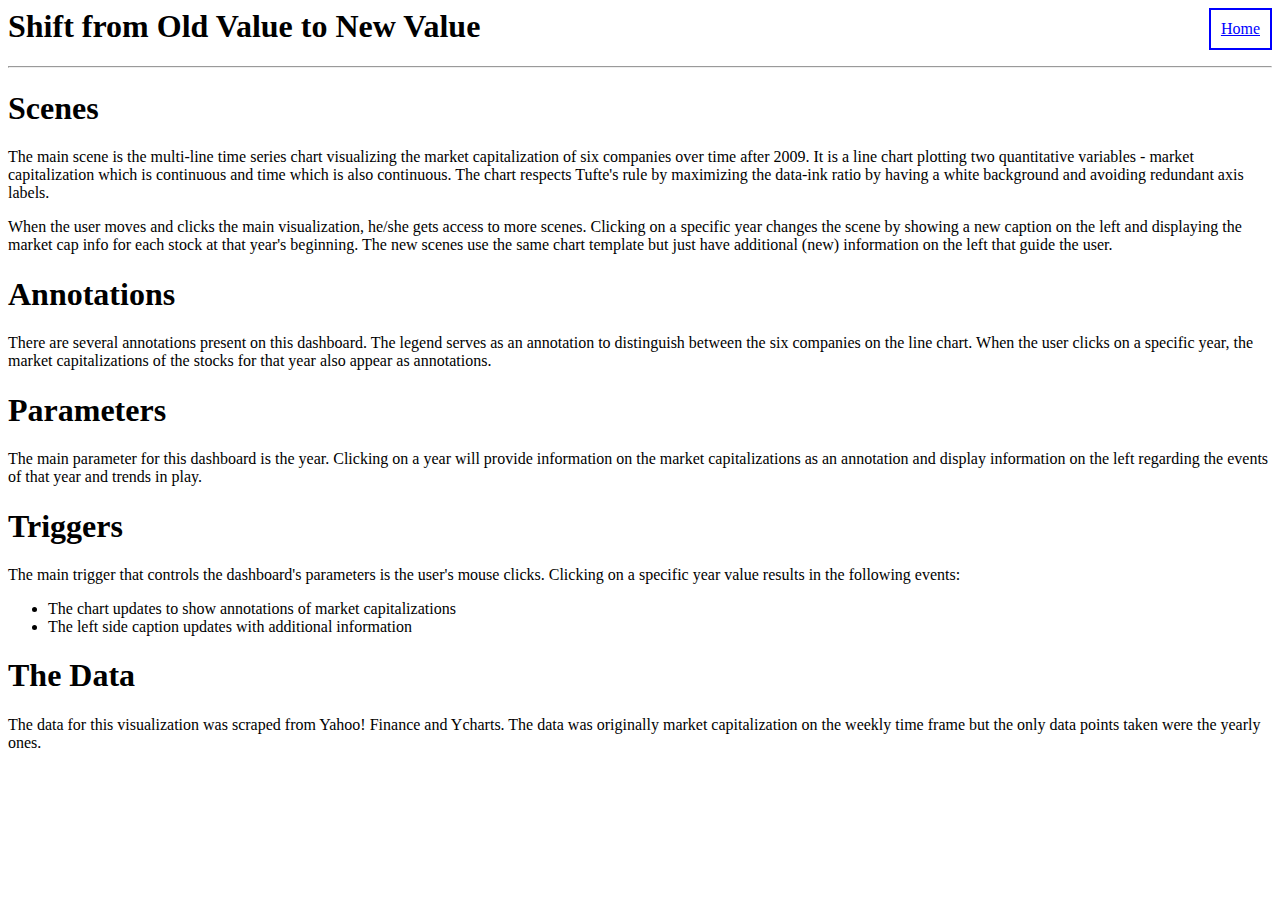
==== about.html @ e3e4412b "Add files via upload" ====
<html>
	<head>
		<title>Shift from Old Value to New Value</title>
		<style>
			#home-anchor {
				float: right;
				color: blue;
				border: 2px solid blue;
				padding: 10px;
			}
		</style>
	</head>
	<body>
		<a id="home-anchor" href="index.html">Home</a>
		<h1>Shift from Old Value to New Value</h1>
		<hr>
		
		<h1>Scenes</h1>
		<p>The main scene is the multi-line time series chart visualizing the market capitalization of six companies over time after 2009. It is a line chart plotting two quantitative variables - market capitalization which is continuous and time which is also continuous. The chart respects Tufte's rule by maximizing the data-ink ratio by having a white background and avoiding redundant axis labels.</p>
		<p>When the user moves and clicks the main visualization, he/she gets access to more scenes. Clicking on a specific year changes the scene by showing a new caption on the left and displaying the market cap info for each stock at that year's beginning. The new scenes use the same chart template but just have additional (new) information on the left that guide the user.</p>
		
		<h1>Annotations</h1>
		<p>There are several annotations present on this dashboard. The legend serves as an annotation to distinguish between the six companies on the line chart. When the user clicks on a specific year, the market capitalizations of the stocks for that year also appear as annotations. </p>
		
		<h1>Parameters</h1>
		<p>The main parameter for this dashboard is the year. Clicking on a year will provide information on the market capitalizations as an annotation and display information on the left regarding the events of that year and trends in play.</p>
		
		<h1>Triggers</h1>
		<p>The main trigger that controls the dashboard's parameters is the user's mouse clicks. Clicking on a specific year value results in the following events:</p>
		<ul type="1">
			<li>The chart updates to show annotations of market capitalizations</li>
			<li>The left side caption updates with additional information</li>
		</ul>

		<h1>The Data</h1>
		<p>The data for this visualization was scraped from Yahoo! Finance and Ycharts. The data was originally market capitalization on the weekly time frame but the only data points taken were the yearly ones.</p>
	</body>
</html>
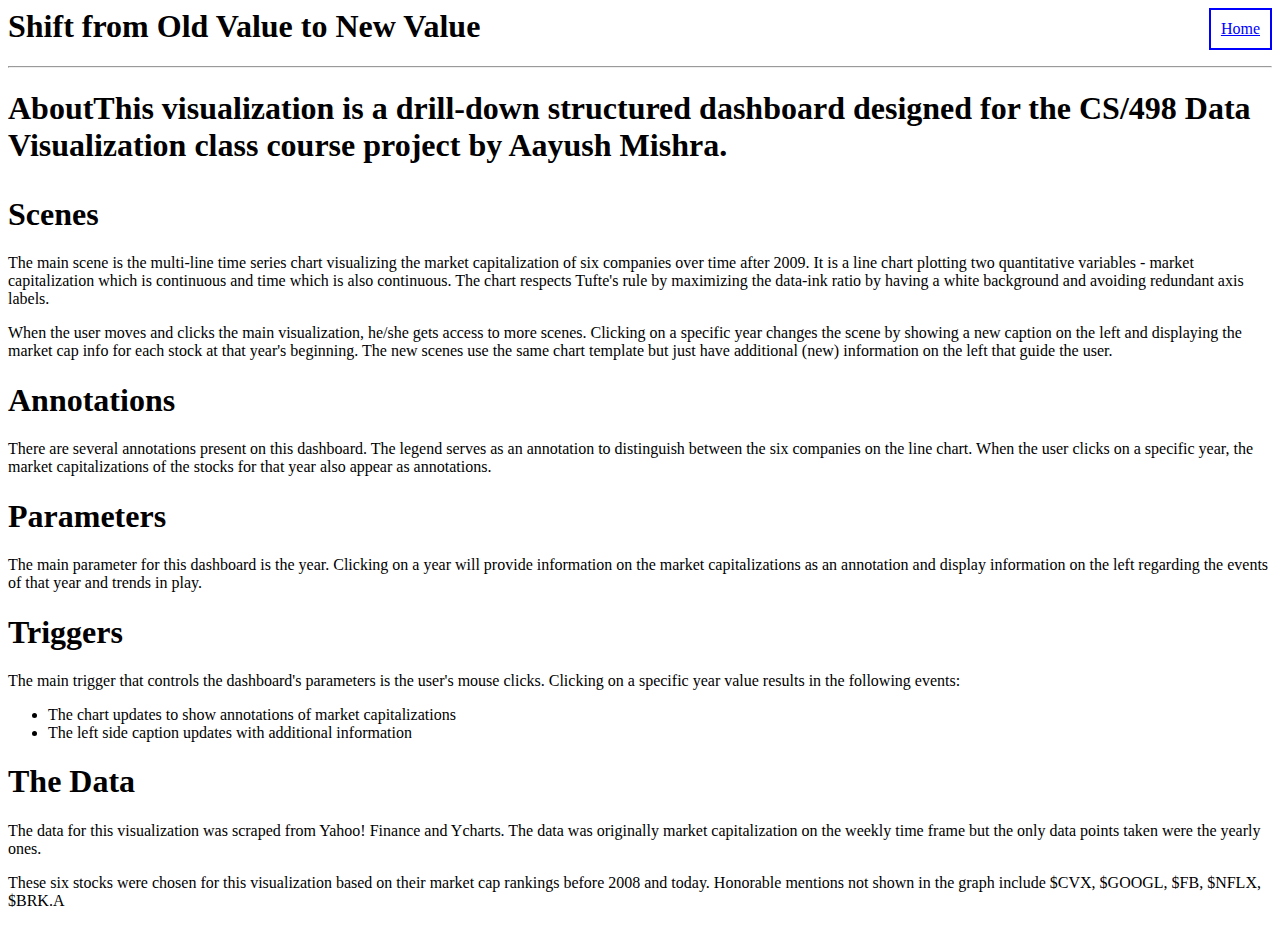
==== commit 116c06a5: "Update about.html" ====
--- a/about.html
+++ b/about.html
@@ -14,6 +14,9 @@
 		<a id="home-anchor" href="index.html">Home</a>
 		<h1>Shift from Old Value to New Value</h1>
 		<hr>
+		
+		<h1>About</h1.
+		<p>This visualization is a drill-down structured dashboard designed for the CS/498 Data Visualization class course project by Aayush Mishra.</p>
 		
 		<h1>Scenes</h1>
 		<p>The main scene is the multi-line time series chart visualizing the market capitalization of six companies over time after 2009. It is a line chart plotting two quantitative variables - market capitalization which is continuous and time which is also continuous. The chart respects Tufte's rule by maximizing the data-ink ratio by having a white background and avoiding redundant axis labels.</p>
@@ -34,5 +37,6 @@
 
 		<h1>The Data</h1>
 		<p>The data for this visualization was scraped from Yahoo! Finance and Ycharts. The data was originally market capitalization on the weekly time frame but the only data points taken were the yearly ones.</p>
+		<p>These six stocks were chosen for this visualization based on their market cap rankings before 2008 and today. Honorable mentions not shown in the graph include $CVX, $GOOGL, $FB, $NFLX, $BRK.A</p>
 	</body>
 </html>
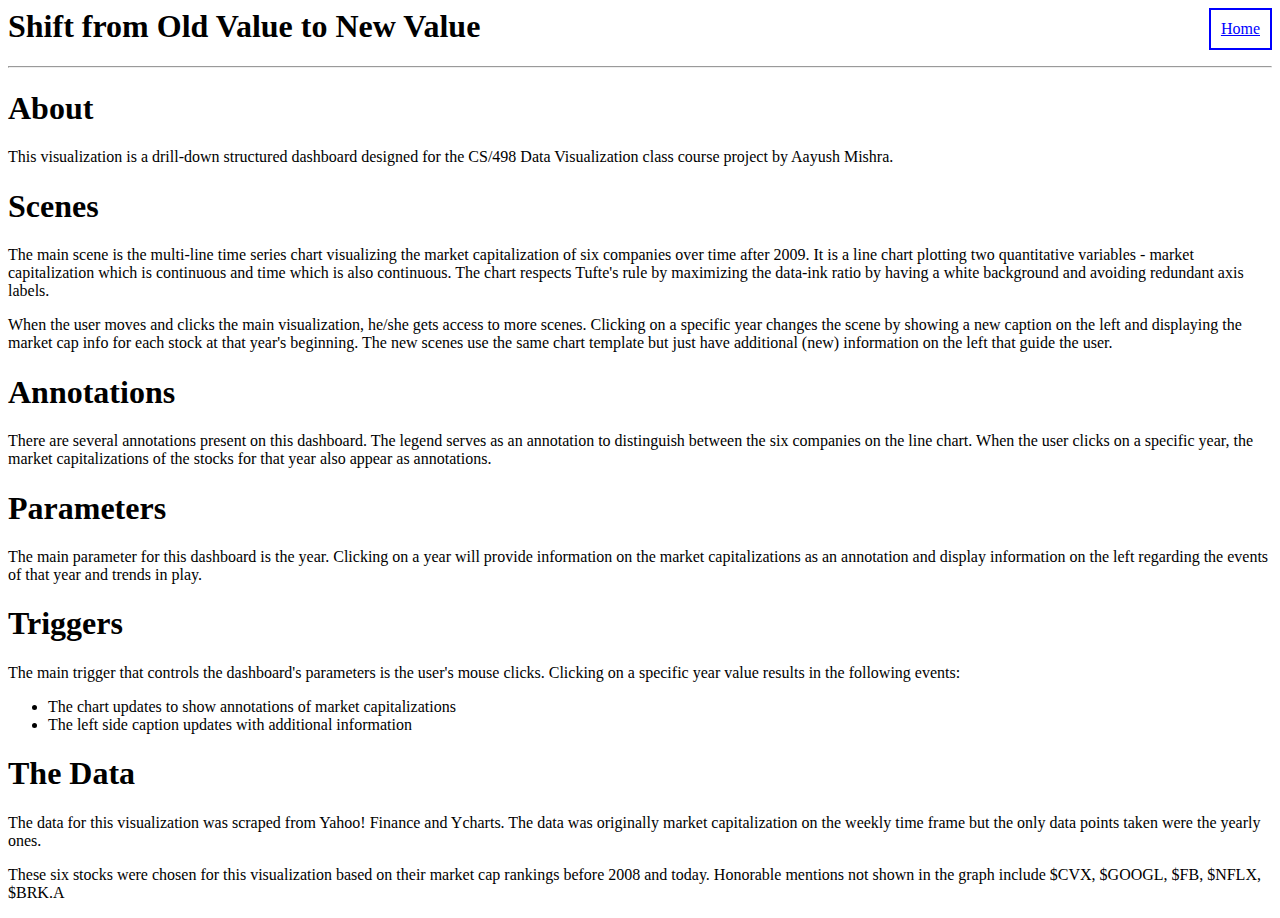
==== commit b6549347: "Update about.html" ====
--- a/about.html
+++ b/about.html
@@ -15,7 +15,7 @@
 		<h1>Shift from Old Value to New Value</h1>
 		<hr>
 		
-		<h1>About</h1.
+		<h1>About</h1>
 		<p>This visualization is a drill-down structured dashboard designed for the CS/498 Data Visualization class course project by Aayush Mishra.</p>
 		
 		<h1>Scenes</h1>
